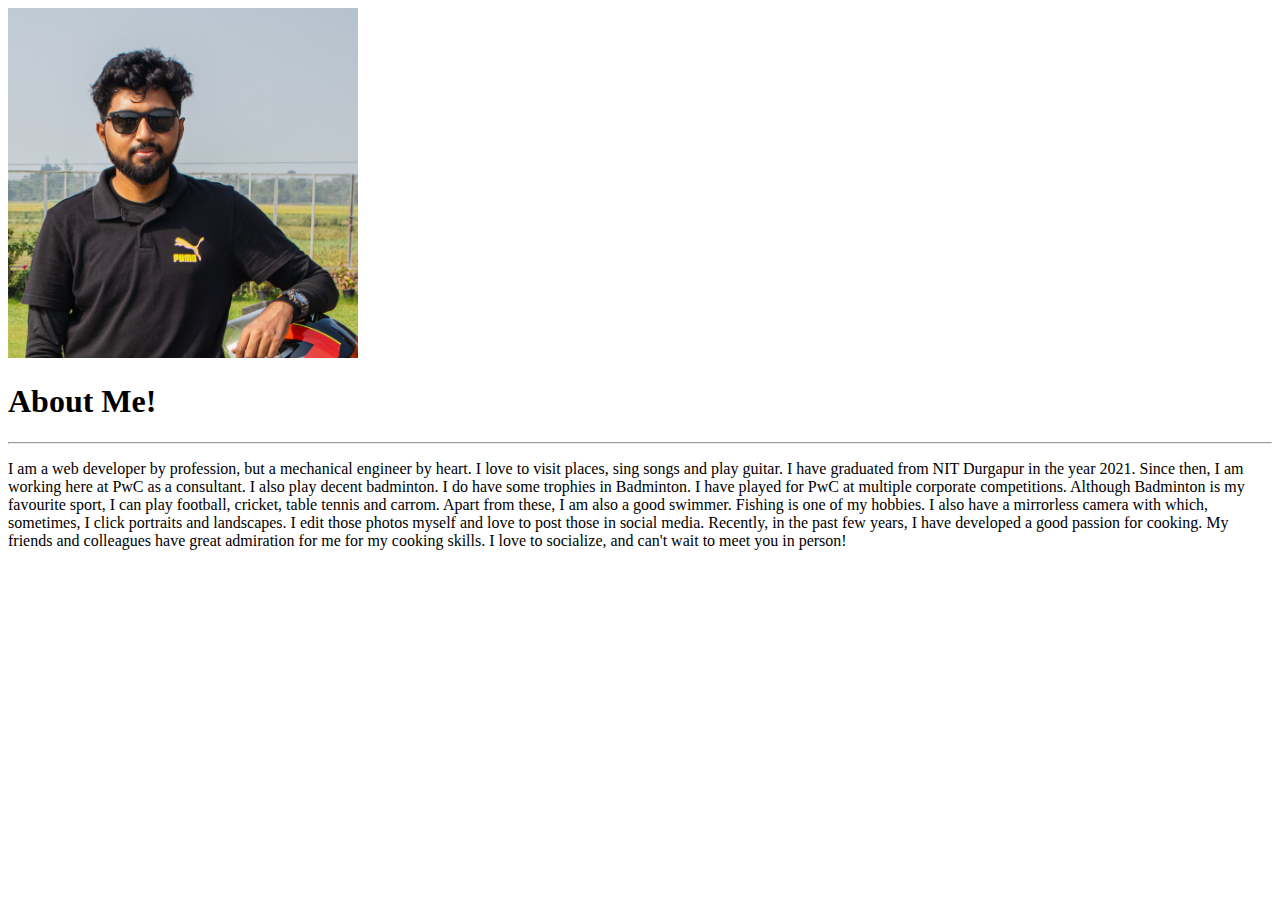
==== Public/about-me.html @ fa4f3d19 "Add files via upload" ====
<!DOCTYPE html>
<html lang="en">
<head>
    <meta charset="UTF-8">
    <meta name="viewport" content="width=device-width, initial-scale=1.0">
    <title>About</title>
</head>
<body>
    <img src="../Assets/Images/about-me.jpg" alt="about-me" width="350">
    <h1>About Me!</h1>
    <hr />
    <p>
        I am a web developer by profession, but a mechanical engineer by heart. I love to visit places, 
        sing songs and play guitar. I have graduated from NIT Durgapur in the year 2021. Since then, I am working here at PwC
        as a consultant. I also play decent badminton. I do have some trophies in Badminton. I have played for PwC at multiple corporate 
        competitions. Although Badminton is my favourite sport, I can play football, cricket, table tennis and carrom. 
        Apart from these, I am also a good swimmer. Fishing is one of my hobbies. I also have a mirrorless
        camera with which, sometimes, I click portraits and landscapes. I edit those photos myself and love to post those
        in social media. Recently, in the past few years, I have developed a good passion for cooking. My 
        friends and colleagues have great admiration for me for my cooking skills. 
        I love to socialize, and can't wait to meet you in person! 
    </p>
</body>
</html>
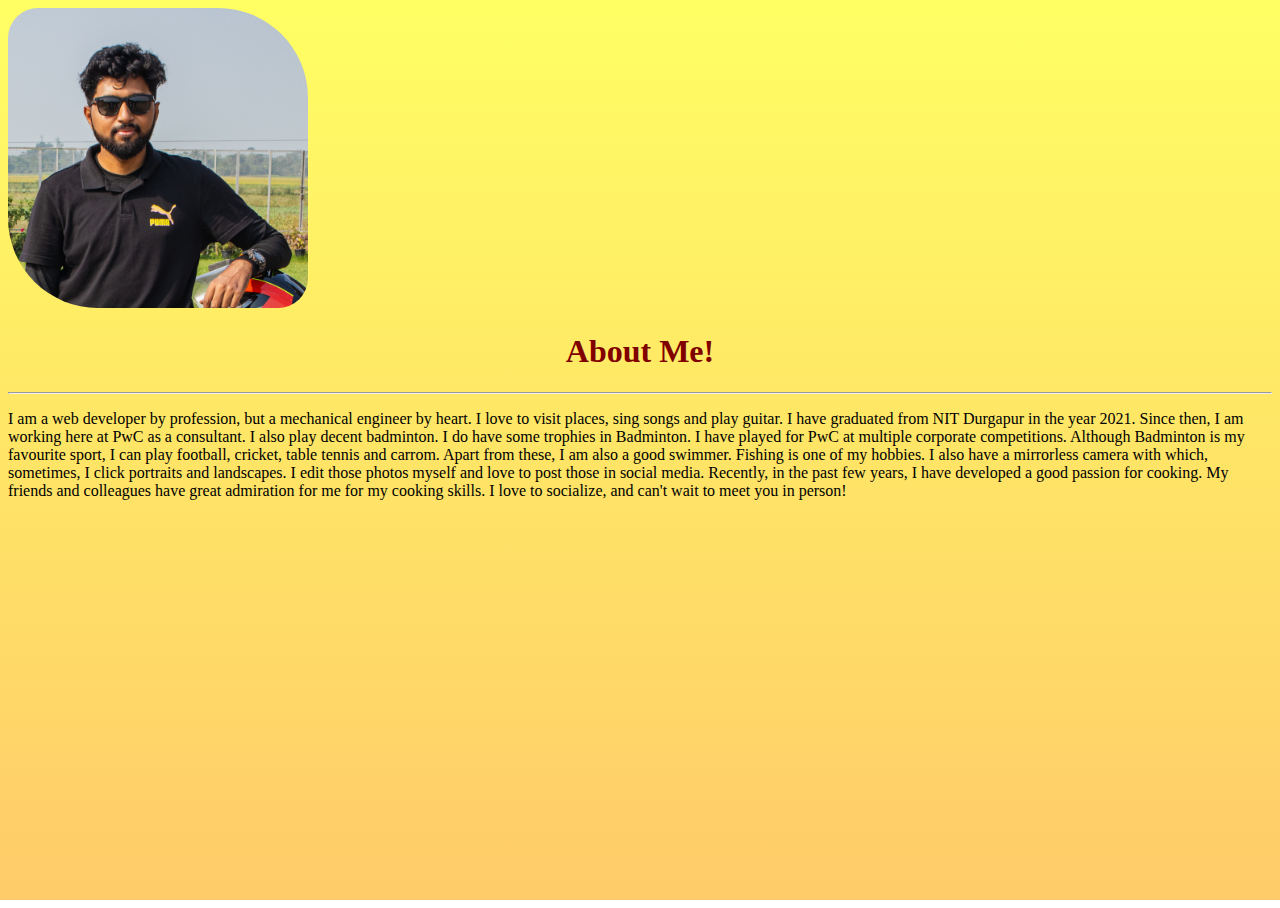
==== commit 51513cc8: "Add files via upload" ====
--- a/Public/about-me.html
+++ b/Public/about-me.html
@@ -4,9 +4,12 @@
     <meta charset="UTF-8">
     <meta name="viewport" content="width=device-width, initial-scale=1.0">
     <title>About</title>
+    <link rel="stylesheet" href="../styles.css">
 </head>
-<body>
-    <img src="../Assets/Images/about-me.jpg" alt="about-me" width="350">
+<body class="bgThree">
+    <div>
+        <img src="../Assets/Images/about-me.jpg" alt="about-me" width="300" class="roundImage">
+    </div>    
     <h1>About Me!</h1>
     <hr />
     <p>
--- a/styles.css
+++ b/styles.css
@@ -0,0 +1,69 @@
+.bgOne{
+    background-image: linear-gradient( rgba(51, 150, 196, 0.39),rgba(240, 119, 119, 0.692));
+    background-size: 1000vh 100vw;
+    background-position: center;
+    background-repeat: no-repeat;
+}
+
+.bgTwo{
+    background-image: linear-gradient(rgba(169, 169, 169, 0.815), rgba(0, 211, 0, 0.767));
+    background-position: center;
+    background-repeat: no-repeat;
+    background-size: cover;
+}
+
+.bgThree{
+    background-image: linear-gradient(rgba(255, 255, 37, 0.712), rgba(255, 176, 28, 0.658));
+    height: 100%;
+    background-position: center;
+    background-repeat: no-repeat;
+    background-size: cover;
+}
+
+.bgFull{
+    background-image: url(./Assets/Images/bg-minimalist-doodle-1.jpg);
+    height: 100%;
+    background-position: center;
+    background-repeat: no-repeat;
+    background-size: cover;
+}
+
+.bgBdayFull{
+    background-image: url(./Assets/Images/bday3.jpg);
+    height: 100%;
+    background-position: center;
+    background-repeat: no-repeat;
+    background-size: cover;
+}
+
+body,html{
+    height: 100vh;
+}
+
+footer{
+    position: absolute;
+    bottom: 0;
+    left: 50%;
+}
+
+h1{
+    text-align: center;
+    color: maroon;
+}
+
+h2{
+    color: rgb(163, 1, 155);
+}
+
+p{
+    font-size: 1rem;
+}
+
+.centred{
+    text-align: center;
+    list-style-position:inside;
+}
+
+.roundImage{
+    border-radius: 30px 90px 30px 90px;
+}
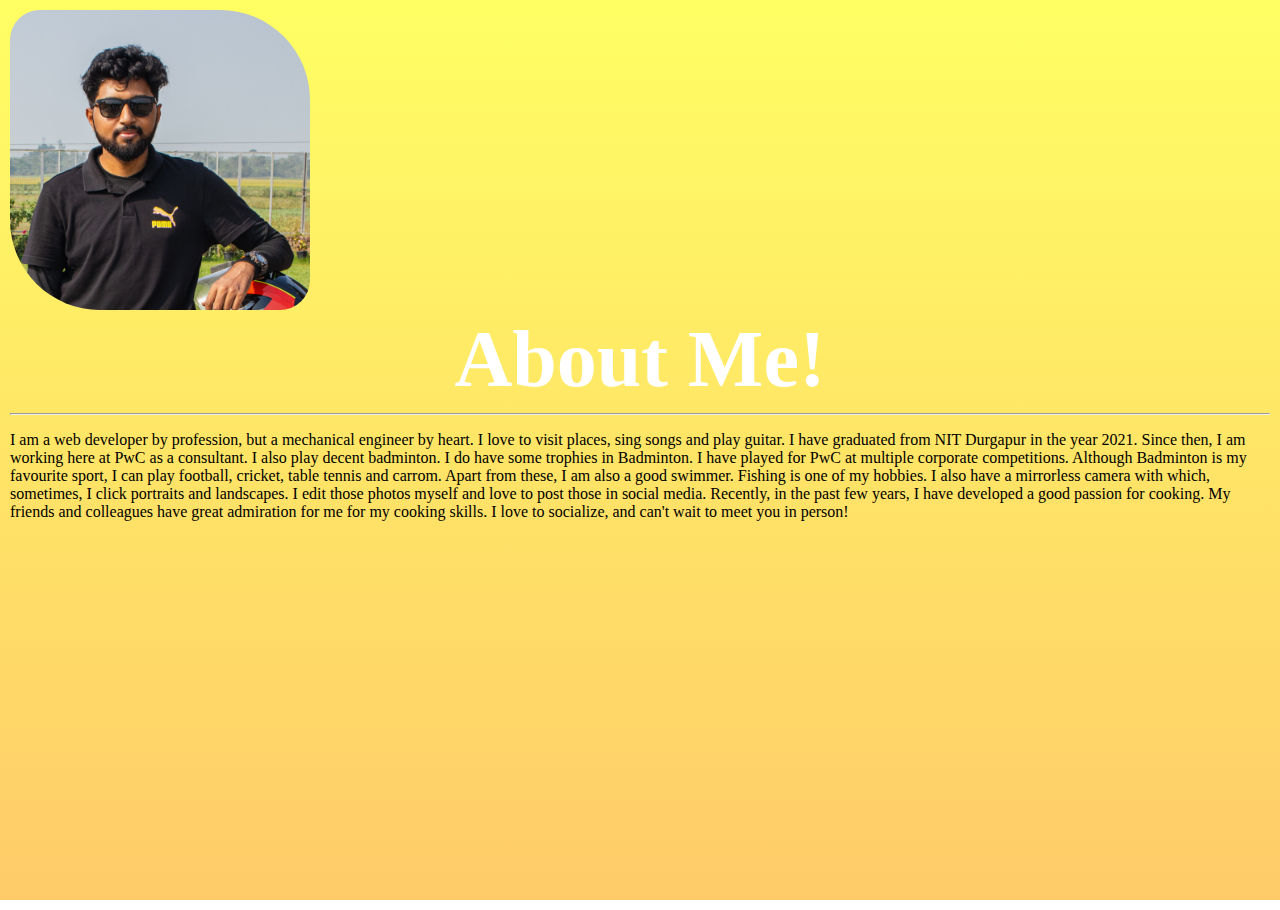
==== commit c815da9e: "Add files via upload" ====
--- a/Public/about-me.html
+++ b/Public/about-me.html
@@ -10,7 +10,7 @@
     <div>
         <img src="../Assets/Images/about-me.jpg" alt="about-me" width="300" class="roundImage">
     </div>    
-    <h1>About Me!</h1>
+    <h1 class="zeroMargin">About Me!</h1>
     <hr />
     <p>
         I am a web developer by profession, but a mechanical engineer by heart. I love to visit places, 
--- a/styles.css
+++ b/styles.css
@@ -1,15 +1,38 @@
+.container{
+    color: black;
+    margin: 0px;
+    box-sizing: border-box;
+    padding-left: auto;
+    padding-right: auto;
+}
+
+.containerOne{
+    font-family: Georgia, Verdana, sans-serif;
+    letter-spacing: 3px;
+}
+
 .bgOne{
-    background-image: linear-gradient( rgba(51, 150, 196, 0.39),rgba(240, 119, 119, 0.692));
-    background-size: 1000vh 100vw;
+    background-image: url(./Assets/Images/movieBg2.jpg);
+    background-repeat: no-repeat;
+    background-size: cover;
     background-position: center;
-    background-repeat: no-repeat;
+    background-attachment: fixed;
 }
 
 .bgTwo{
-    background-image: linear-gradient(rgba(169, 169, 169, 0.815), rgba(0, 211, 0, 0.767));
+    position: absolute;
+    left: 0;
+    top: 0;
+    min-height: 100vh;
+    width: 100%;
+    background-color: rgba(185, 185, 185, 0.712);
+    background-image: url(./Assets/Images/floral-minimalistic.jpg);
+    background-blend-mode: multiply;
     background-position: center;
     background-repeat: no-repeat;
     background-size: cover;
+    background-attachment: fixed;
+    z-index: -1;
 }
 
 .bgThree{
@@ -46,9 +69,14 @@
     left: 50%;
 }
 
+body{
+    margin: 10px;
+}
+
 h1{
     text-align: center;
-    color: maroon;
+    color: rgb(255, 255, 255);
+    font-size: 80px;
 }
 
 h2{
@@ -57,6 +85,18 @@
 
 p{
     font-size: 1rem;
+    }
+
+.whiteFont{
+    color: beige;
+}
+
+.crimsonFont{
+    color: rgb(255, 242, 66);
+}
+
+.zeroMargin{
+    margin: 0;
 }
 
 .centred{
